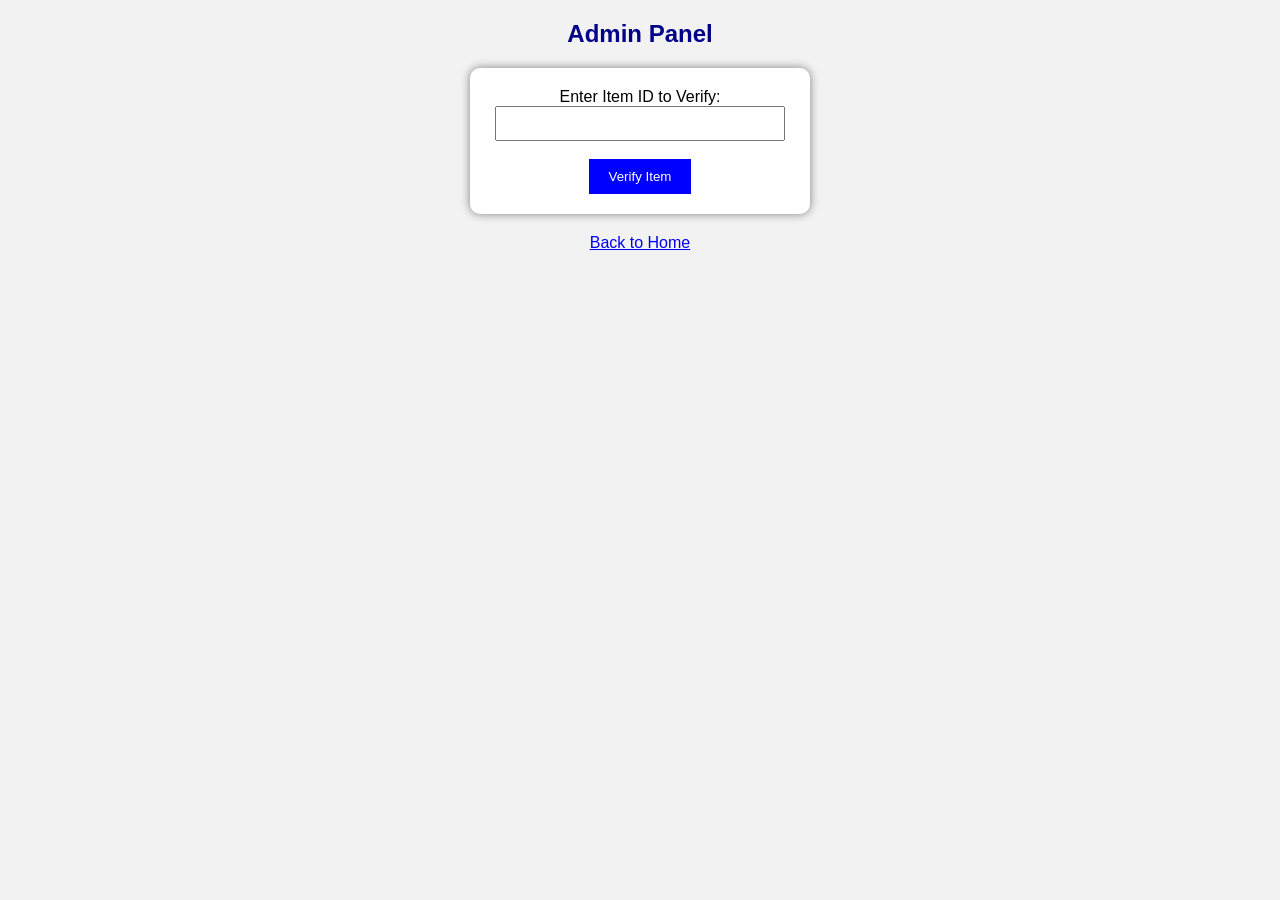
==== admin.html @ 5b82c9e9 "Add files via upload" ====
<!DOCTYPE html>
<html>
<head>
    <title>Admin Panel</title>
    <link rel="stylesheet" href="style.css">
</head>
<body>

<h2>Admin Panel</h2>

<form>
    <label>Enter Item ID to Verify:</label>
    <input type="number" required><br><br>

    <button type="submit">Verify Item</button>
</form>

<a href="index.html">Back to Home</a>

</body>
</html>
---- style.css ----
body {
    font-family: Arial, sans-serif;
    text-align: center;
    background-color: #f2f2f2;
}

h1, h2 {
    color: darkblue;
}

form {
    background: white;
    padding: 20px;
    margin: auto;
    width: 300px;
    border-radius: 10px;
    box-shadow: 0 0 10px gray;
}

input, select {
    width: 90%;
    padding: 8px;
}

button {
    padding: 10px 20px;
    background: blue;
    color: white;
    border: none;
    cursor: pointer;
}

button:hover {
    background: darkblue;
}

.menu a {
    display: block;
    margin: 10px;
    padding: 10px;
    background: blue;
    color: white;
    text-decoration: none;
    width: 200px;
    margin-left: auto;
    margin-right: auto;
}

.menu a:hover {
    background: darkblue;
}

a {
    display: block;
    margin-top: 20px;
}
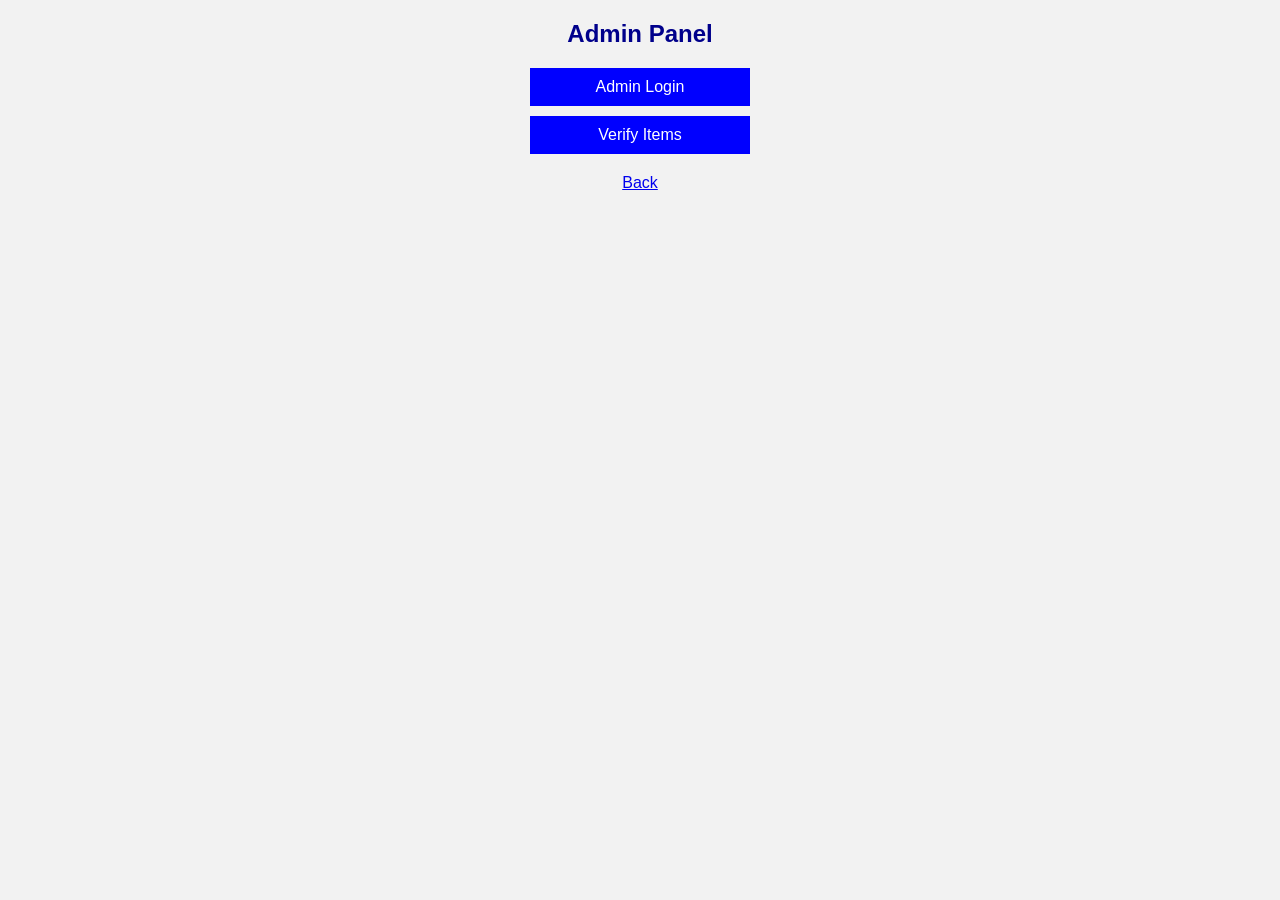
==== commit 74f34fd4: "Update admin.html" ====
--- a/admin.html
+++ b/admin.html
@@ -1,21 +1,19 @@
 <!DOCTYPE html>
 <html>
 <head>
-    <title>Admin Panel</title>
+    <title>Admin Menu</title>
     <link rel="stylesheet" href="style.css">
 </head>
 <body>
 
 <h2>Admin Panel</h2>
 
-<form>
-    <label>Enter Item ID to Verify:</label>
-    <input type="number" required><br><br>
+<div class="menu">
+    <a href="login.html">Admin Login</a>
+    <a href="admin_verify.html">Verify Items</a>
+</div>
 
-    <button type="submit">Verify Item</button>
-</form>
-
-<a href="index.html">Back to Home</a>
+<a href="index.html">Back</a>
 
 </body>
-</html>+</html>
